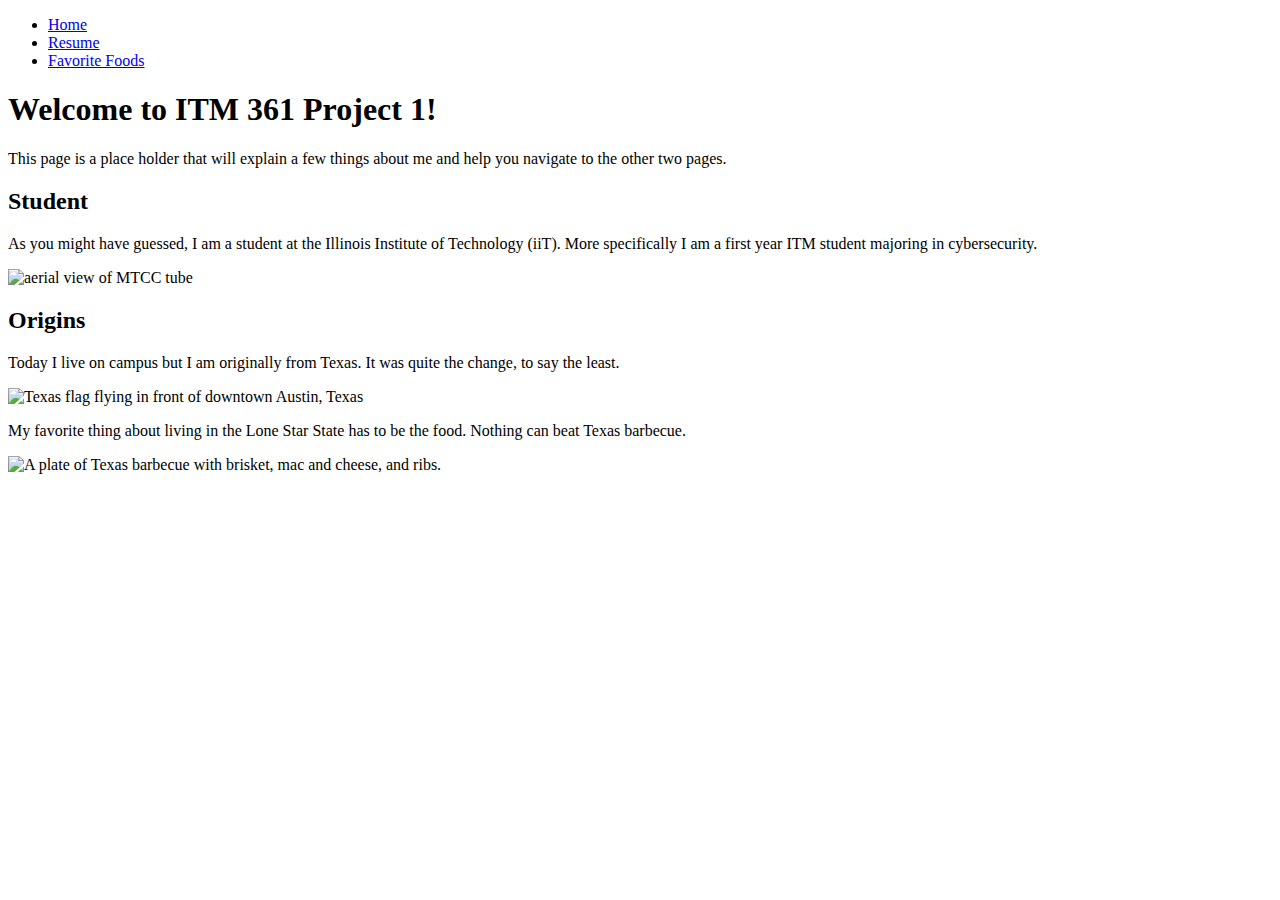
==== index.html @ 2a839e0a "Update index.html" ====
<!DOCTYPE html>
<html lang="en-us">

<head>
  <meta charset="utf-8">
  <title>Main Page</title>
</head>

<body>
  <ul>
    <li><a href="index.html">Home</a></li>
    <li><a href="resume.html">Resume</a></li>
    <li><a href="favFoods.html">Favorite Foods</a></li>
  </ul>
  
  <h1>Welcome to ITM 361 Project 1!</h1>
  <p>This page is a place holder that will explain a few things about me and help you navigate to the other two pages.</p>
  <h2>Student</h2>
  <p>As you might have guessed, I am a student at the Illinois Institute of Technology (iiT). More specifically I am a first year ITM student majoring in cybersecurity. </p>
  <img src="https://www.iit.edu/sites/default/files/2020-06/elexon_tube_2400x1200.jpg" alt="aerial view of MTCC tube" width="1000">
  <h2>Origins</h2>
  <p>Today I live on campus but I am originally from Texas. It was quite the change, to say the least.</p>
  <img src="https://media.istockphoto.com/id/821679198/photo/perfect-texas-flag-flying-in-front-of-austin-texas-downtown-skyline-cityscape-sunny-perfect-day.jpg?s=612x612&w=0&k=20&c=bFZNu7lRDBgR7IN2Oj7ananV6xvGxTeETfCqlV_NHP0=" alt="Texas flag flying in front of downtown Austin, Texas">
  <p>My favorite thing about living in the Lone Star State has to be the food. Nothing can beat Texas barbecue. </p>
  <img src="https://rounduptxbbq.com/wp-content/uploads/2022/04/Texas-barbecue.jpg" alt="A plate of Texas barbecue with brisket, mac and cheese, and ribs." width="600">

</body>

</html>
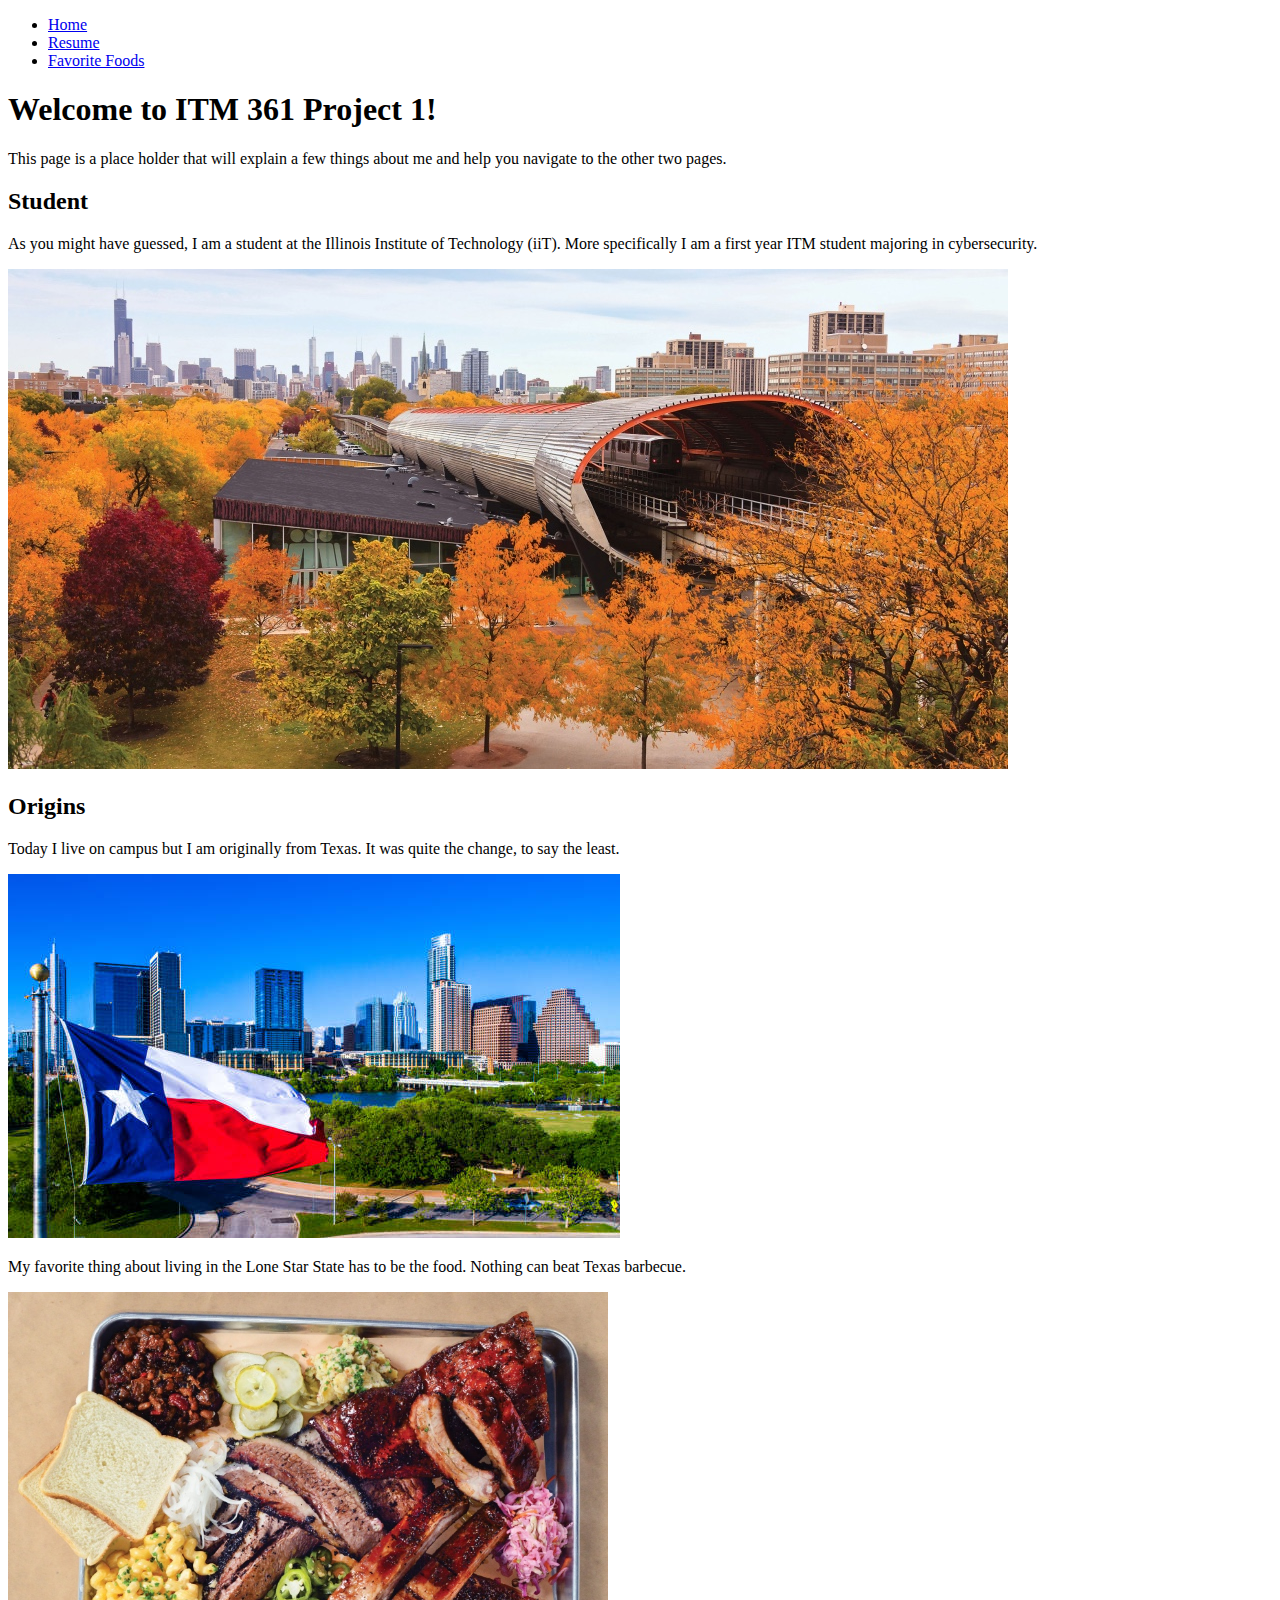
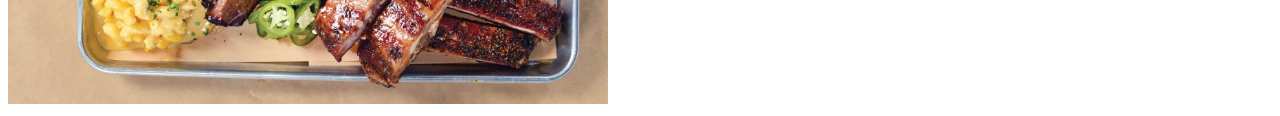
==== commit e149a13a: "Update index.html" ====
--- a/index.html
+++ b/index.html
@@ -7,23 +7,26 @@
 </head>
 
 <body>
-  <ul>
-    <li><a href="index.html">Home</a></li>
-    <li><a href="resume.html">Resume</a></li>
-    <li><a href="favFoods.html">Favorite Foods</a></li>
-  </ul>
-  
-  <h1>Welcome to ITM 361 Project 1!</h1>
-  <p>This page is a place holder that will explain a few things about me and help you navigate to the other two pages.</p>
-  <h2>Student</h2>
-  <p>As you might have guessed, I am a student at the Illinois Institute of Technology (iiT). More specifically I am a first year ITM student majoring in cybersecurity. </p>
-  <img src="https://www.iit.edu/sites/default/files/2020-06/elexon_tube_2400x1200.jpg" alt="aerial view of MTCC tube" width="1000">
-  <h2>Origins</h2>
-  <p>Today I live on campus but I am originally from Texas. It was quite the change, to say the least.</p>
-  <img src="https://media.istockphoto.com/id/821679198/photo/perfect-texas-flag-flying-in-front-of-austin-texas-downtown-skyline-cityscape-sunny-perfect-day.jpg?s=612x612&w=0&k=20&c=bFZNu7lRDBgR7IN2Oj7ananV6xvGxTeETfCqlV_NHP0=" alt="Texas flag flying in front of downtown Austin, Texas">
-  <p>My favorite thing about living in the Lone Star State has to be the food. Nothing can beat Texas barbecue. </p>
-  <img src="https://rounduptxbbq.com/wp-content/uploads/2022/04/Texas-barbecue.jpg" alt="A plate of Texas barbecue with brisket, mac and cheese, and ribs." width="600">
+  <section id="nav">
+    <ul>
+      <li><a href="index.html">Home</a></li>
+      <li><a href="resume.html">Resume</a></li>
+      <li><a href="favFoods.html">Favorite Foods</a></li>
+    </ul>
+  </section>
 
+  <section id="body">
+    <h1>Welcome to ITM 361 Project 1!</h1>
+    <p>This page is a place holder that will explain a few things about me and help you navigate to the other two pages.</p>
+    <h2>Student</h2>
+    <p>As you might have guessed, I am a student at the Illinois Institute of Technology (iiT). More specifically I am a first year ITM student majoring in cybersecurity. </p>
+    <img src="tube.jpg" alt="aerial view of MTCC tube" width="1000">
+    <h2>Origins</h2>
+    <p>Today I live on campus but I am originally from Texas. It was quite the change, to say the least.</p>
+    <img src="texas.jpg" alt="Texas flag flying in front of downtown Austin, Texas">
+    <p>My favorite thing about living in the Lone Star State has to be the food. Nothing can beat Texas barbecue. </p>
+    <img src="texasBarbecue.jpg" alt="A plate of Texas barbecue with brisket, mac and cheese, and ribs." width="600">
+  </section>
 </body>
 
 </html>
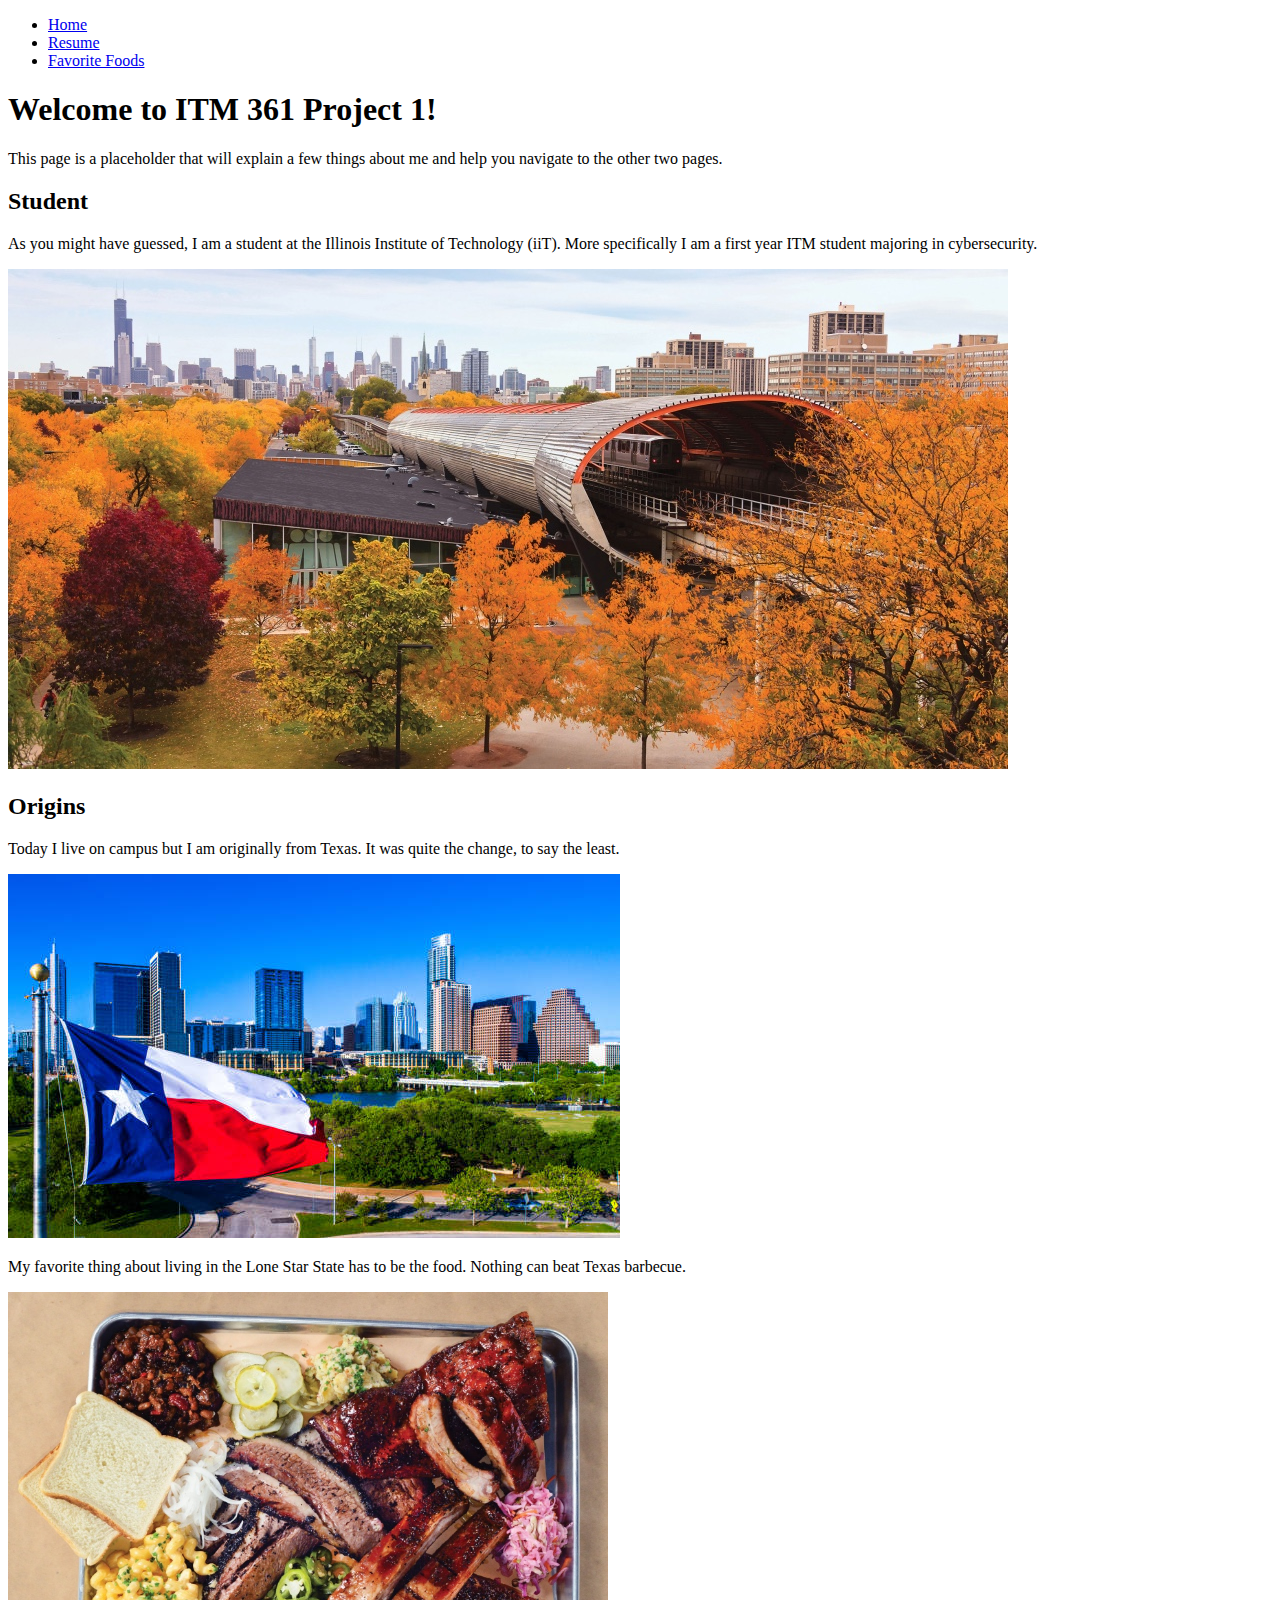
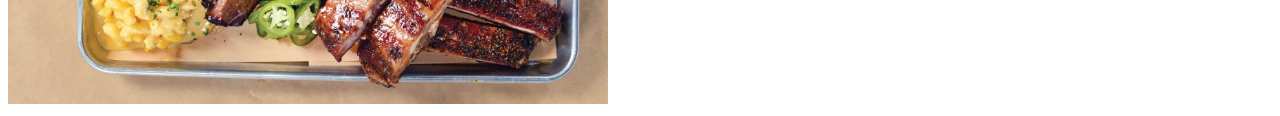
==== commit 1b23eec6: "Update index.html" ====
--- a/index.html
+++ b/index.html
@@ -4,10 +4,12 @@
 <head>
   <meta charset="utf-8">
   <title>Main Page</title>
+  <link ref="stylesheet" href="normalize.css">
+  <link ref="stylesheet" href="style.css">
 </head>
 
 <body>
-  <section id="nav">
+  <section class="nav">
     <ul>
       <li><a href="index.html">Home</a></li>
       <li><a href="resume.html">Resume</a></li>
@@ -15,17 +17,17 @@
     </ul>
   </section>
 
-  <section id="body">
+  <section class="body">
     <h1>Welcome to ITM 361 Project 1!</h1>
-    <p>This page is a place holder that will explain a few things about me and help you navigate to the other two pages.</p>
+    <p>This page is a placeholder that will explain a few things about me and help you navigate to the other two pages.</p>
     <h2>Student</h2>
     <p>As you might have guessed, I am a student at the Illinois Institute of Technology (iiT). More specifically I am a first year ITM student majoring in cybersecurity. </p>
-    <img src="tube.jpg" alt="aerial view of MTCC tube" width="1000">
+    <img src="media/tube.jpg" alt="aerial view of MTCC tube" width="1000">
     <h2>Origins</h2>
     <p>Today I live on campus but I am originally from Texas. It was quite the change, to say the least.</p>
-    <img src="texas.jpg" alt="Texas flag flying in front of downtown Austin, Texas">
+    <img src="media/texas.jpg" alt="Texas flag flying in front of downtown Austin, Texas">
     <p>My favorite thing about living in the Lone Star State has to be the food. Nothing can beat Texas barbecue. </p>
-    <img src="texasBarbecue.jpg" alt="A plate of Texas barbecue with brisket, mac and cheese, and ribs." width="600">
+    <img src="media/texasBarbecue.jpg" alt="A plate of Texas barbecue with brisket, mac and cheese, and ribs." width="600">
   </section>
 </body>
 
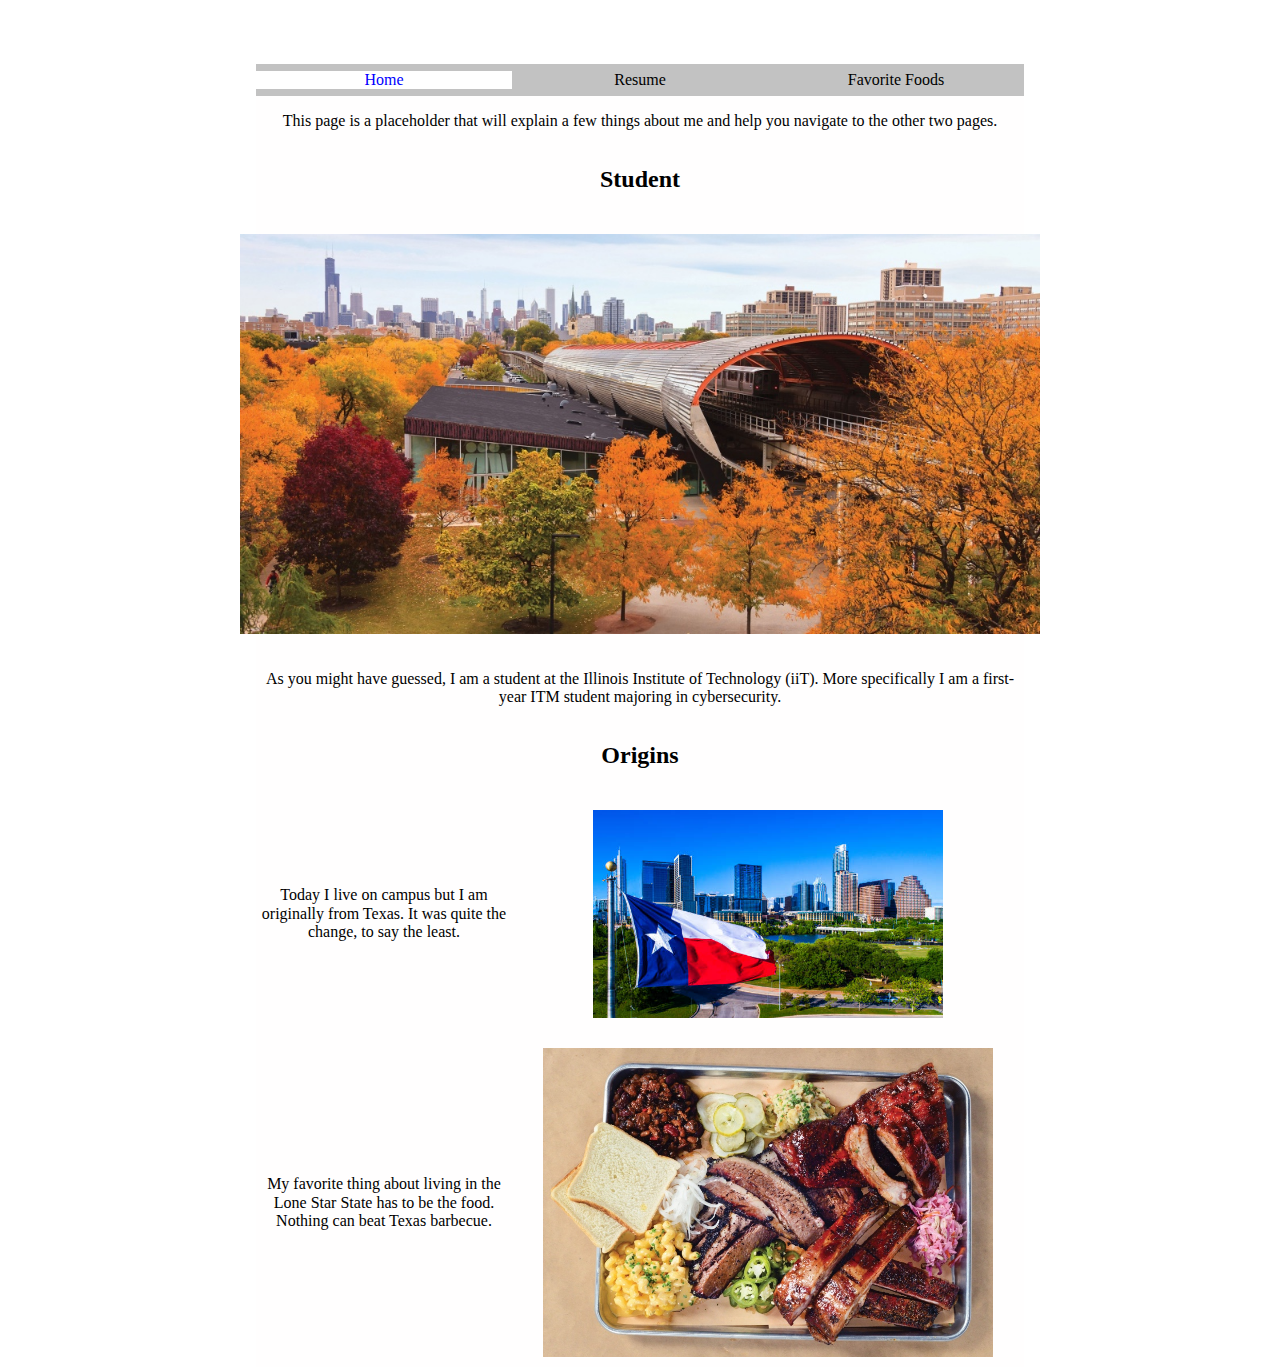
==== commit d74ccfa2: "Update index.html" ====
--- a/index.html
+++ b/index.html
@@ -4,31 +4,31 @@
 <head>
   <meta charset="utf-8">
   <title>Main Page</title>
-  <link ref="stylesheet" href="normalize.css">
-  <link ref="stylesheet" href="style.css">
+  <link rel="stylesheet" href="css/normalize.css">
+  <link rel="stylesheet" href="css/style.css">
 </head>
 
 <body>
-  <section class="nav">
-    <ul>
-      <li><a href="index.html">Home</a></li>
-      <li><a href="resume.html">Resume</a></li>
-      <li><a href="favFoods.html">Favorite Foods</a></li>
-    </ul>
-  </section>
+  <h1 class="title">Welcome to ITM 361 Project 1!</h1>
+  <div class="nav">
+    
+    <a class="nav-item-1 selected" href="index.html">Home</a>
+    <a class="nav-item-2" href="resume.html">Resume</a>
+    <a class="nav-item-3" href="favFoods.html">Favorite Foods</a>
+    
+  </div>
 
-  <section class="body">
-    <h1>Welcome to ITM 361 Project 1!</h1>
-    <p>This page is a placeholder that will explain a few things about me and help you navigate to the other two pages.</p>
-    <h2>Student</h2>
-    <p>As you might have guessed, I am a student at the Illinois Institute of Technology (iiT). More specifically I am a first year ITM student majoring in cybersecurity. </p>
-    <img src="media/tube.jpg" alt="aerial view of MTCC tube" width="1000">
-    <h2>Origins</h2>
+  <div class="body">
+    <p style="grid-area:1/1/2/4 ">This page is a placeholder that will explain a few things about me and help you navigate to the other two pages.</p>
+    <h2 style="grid-area: 2/1/3/4;">Student</h2>
+    <img style="grid-area: 3/1/4/4; " src="media/tube.jpg" alt="aerial view of MTCC tube" height="400">
+    <p style="grid-area:4/1/5/4;">As you might have guessed, I am a student at the Illinois Institute of Technology (iiT). More specifically I am a first-year ITM student majoring in cybersecurity. </p>
+    <h2 style="grid-area: 5/1/6/4;">Origins</h2>
     <p>Today I live on campus but I am originally from Texas. It was quite the change, to say the least.</p>
-    <img src="media/texas.jpg" alt="Texas flag flying in front of downtown Austin, Texas">
+    <img width="350" style="grid-area: 6/2/7/4;" src="media/texas.jpg" alt=" Texas flag flying in front of downtown Austin, Texas">
     <p>My favorite thing about living in the Lone Star State has to be the food. Nothing can beat Texas barbecue. </p>
-    <img src="media/texasBarbecue.jpg" alt="A plate of Texas barbecue with brisket, mac and cheese, and ribs." width="600">
-  </section>
+    <img style="padding:10px; grid-area: 7/2/8/4;" width="450px" src="media/texasBarbecue.jpg" alt="A plate of Texas barbecue with brisket, mac and cheese, and ribs." >
+  </div>
 </body>
 
 </html>
--- a/css/style.css
+++ b/css/style.css
@@ -0,0 +1,70 @@
+body {
+  display:grid;
+  grid-template-rows: 4rem 2rem 1fr;
+  grid-template-columns: 1fr 3fr 1fr;
+  background-image:url("media/wood-background.jpeg");
+}
+.body {
+  grid-area:3/2/4/3;
+  display:grid;
+  grid-template-columns: 1fr 1fr 1fr;
+  grid-template-rows: auto;
+  background: #fffdfd9e;
+  text-align: center;
+  align-content: center;
+  
+}
+a {
+  text-decoration: none;
+  color:black;
+}
+.title{
+  grid-area:1/2/2/3;
+  text-align: center;
+  align-self: center;
+  color:#fff;
+}
+.nav {
+  grid-area:2/2/3/3;
+  display:grid;
+  grid-template-columns: 1fr 1fr 1fr;
+  background-color:#9999;
+  color:#fff;
+  text-align: center;
+  align-content: center;
+}
+.nav ul{
+  list-style-type: none;
+}
+#nav-item-1{
+  grid-area:1/1/2/2;
+}
+#nav-item-2{
+  grid-area:2/1/3/2;
+}
+#nav-item-3{
+  grid-area:3/1/4/2;
+}
+.selected {
+  background-color:#fff;
+  color: blue;
+}
+img{
+  align-self: center;
+  justify-self: center;
+  padding-top: 20px;
+  padding-bottom: 20px;
+
+}
+p{
+  align-self: center;
+  justify-self: center;
+  text-align: center;
+}
+
+
+
+
+
+
+
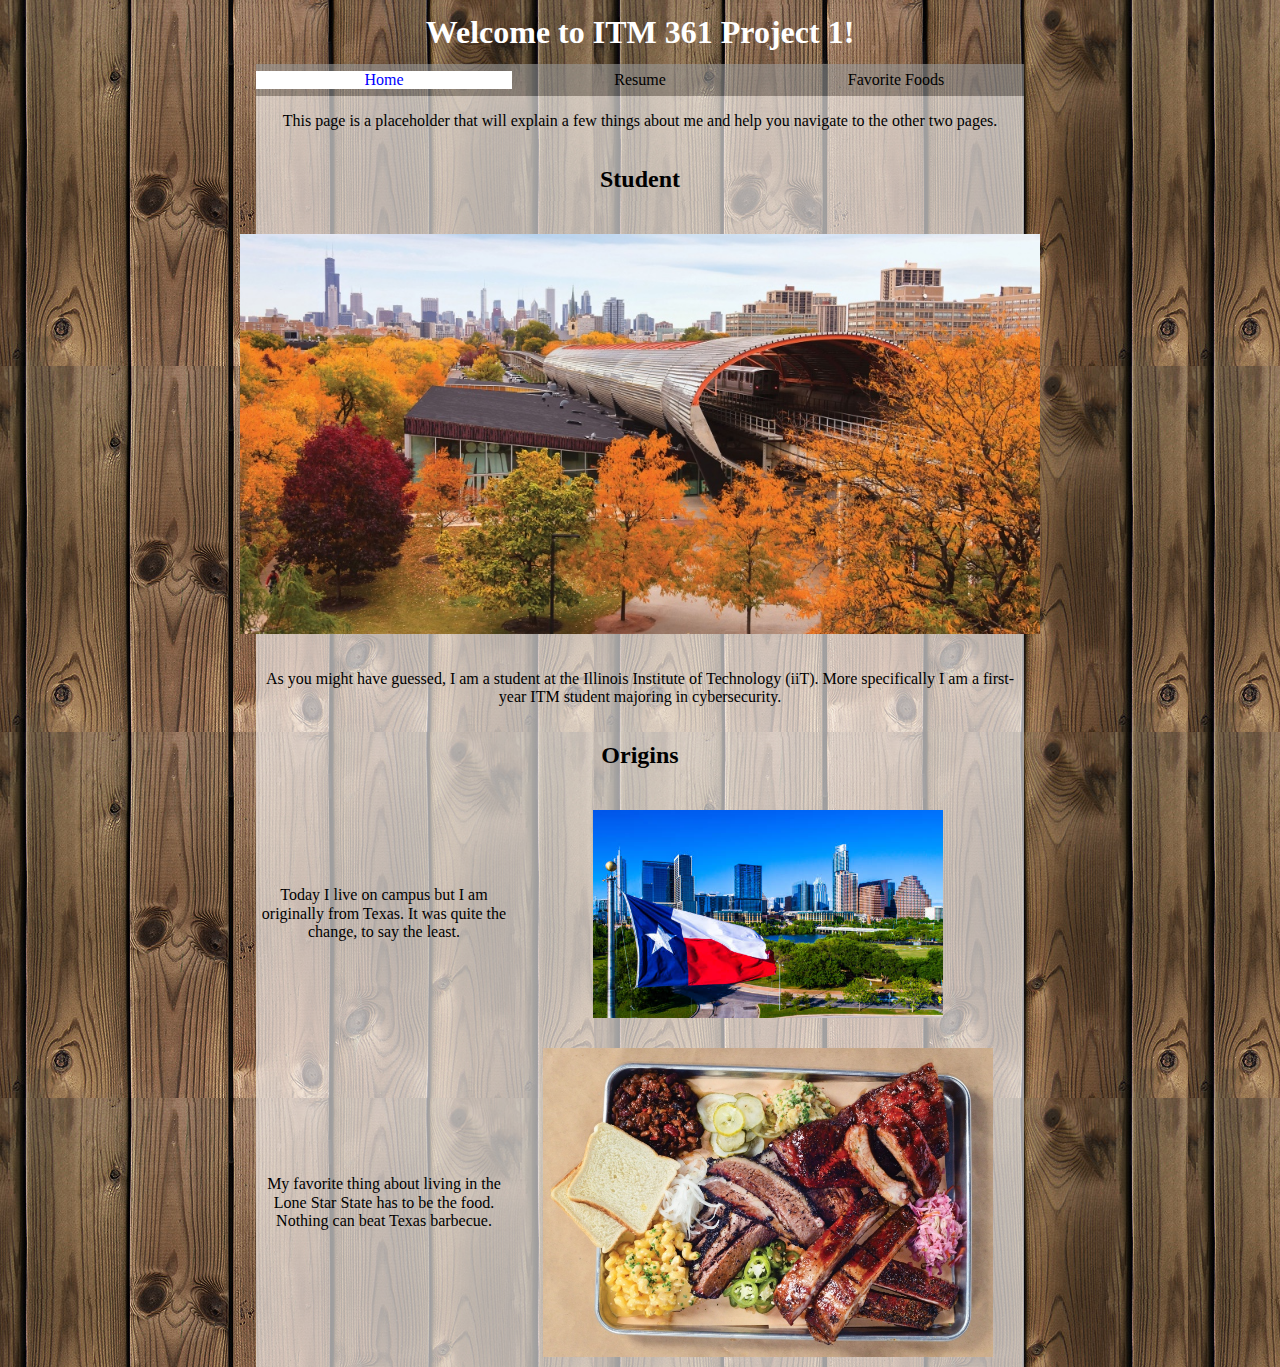
==== commit 93e366a1: "Update index.html" ====
--- a/index.html
+++ b/index.html
@@ -27,7 +27,7 @@
     <p>Today I live on campus but I am originally from Texas. It was quite the change, to say the least.</p>
     <img width="350" style="grid-area: 6/2/7/4;" src="media/texas.jpg" alt=" Texas flag flying in front of downtown Austin, Texas">
     <p>My favorite thing about living in the Lone Star State has to be the food. Nothing can beat Texas barbecue. </p>
-    <img style="padding:10px; grid-area: 7/2/8/4;" width="450px" src="media/texasBarbecue.jpg" alt="A plate of Texas barbecue with brisket, mac and cheese, and ribs." >
+    <img style="padding:10px; grid-area: 7/2/8/4;" width="450" src="media/texasBarbecue.jpg" alt="A plate of Texas barbecue with brisket, mac and cheese, and ribs." >
   </div>
 </body>
 
--- a/css/style.css
+++ b/css/style.css
@@ -2,7 +2,7 @@
   display:grid;
   grid-template-rows: 4rem 2rem 1fr;
   grid-template-columns: 1fr 3fr 1fr;
-  background-image:url("media/wood-background.jpeg");
+  background-image:url("../media/wood-background.jpeg");
 }
 .body {
   grid-area:3/2/4/3;
